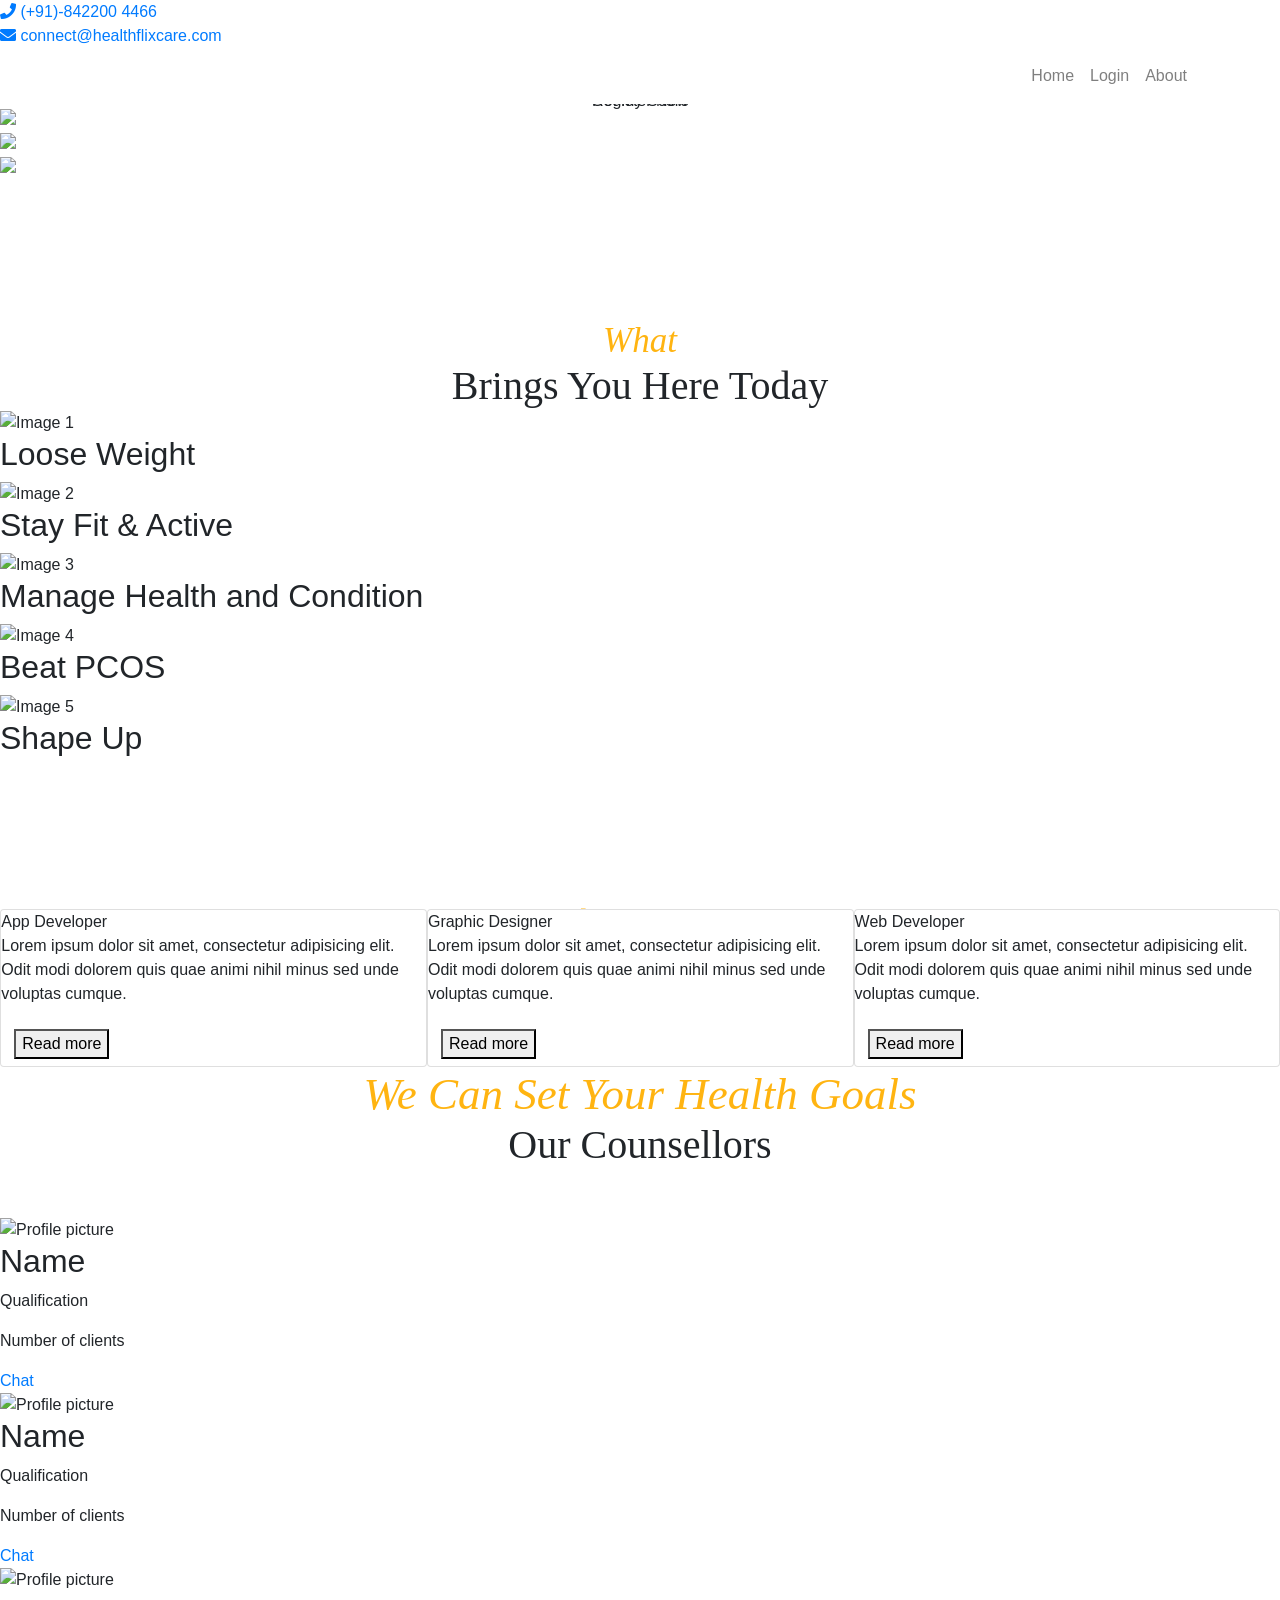
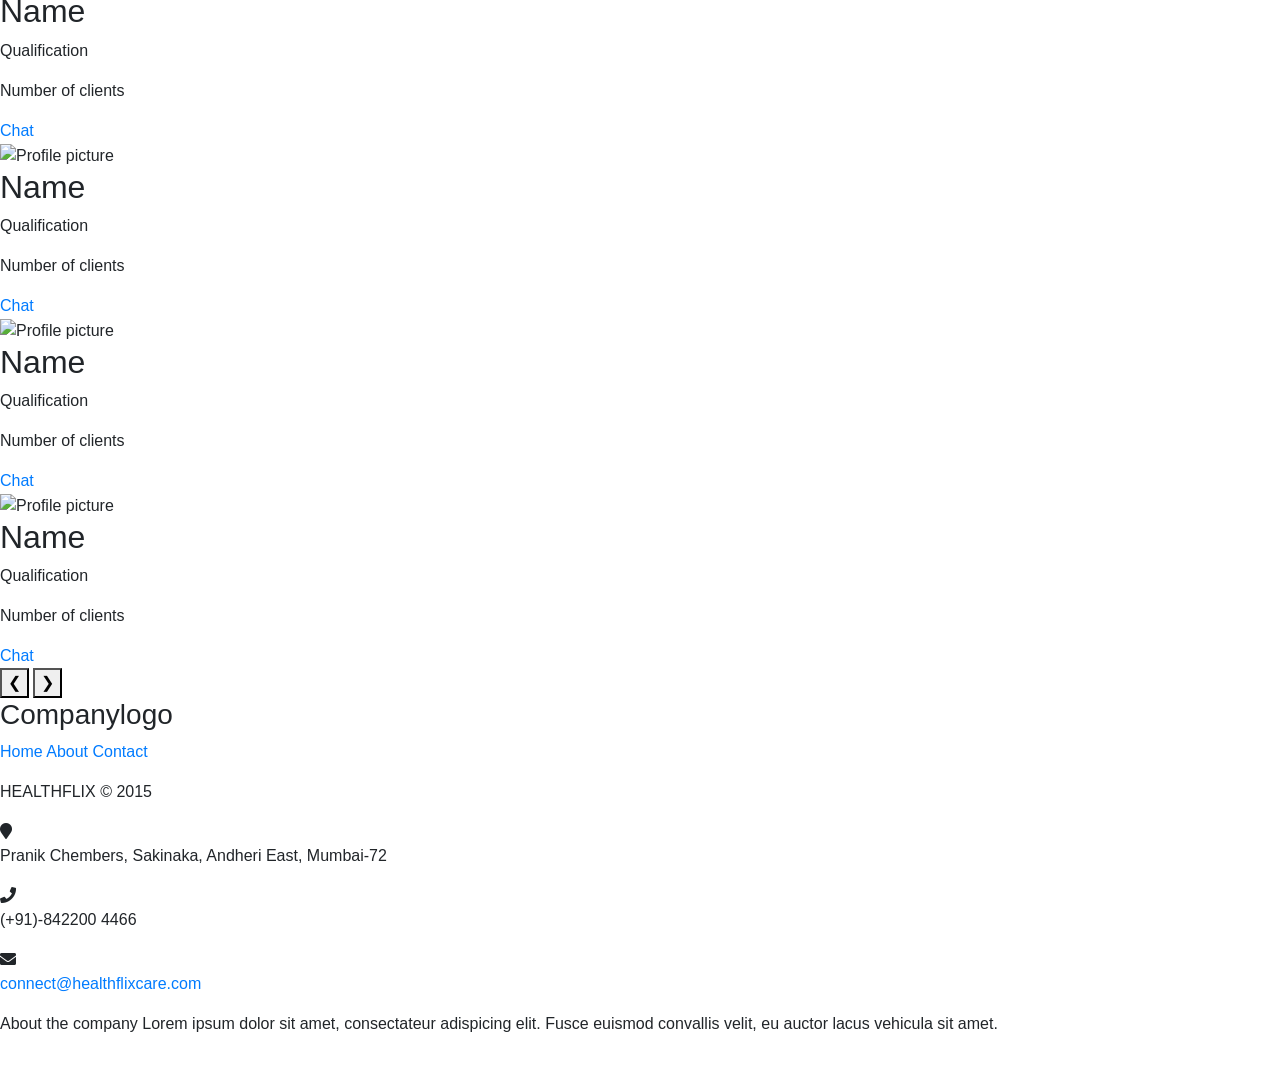
==== index.html @ 38e75eab "Add files via upload" ====
<!DOCTYPE html>
<html lang="en">

<head>
    <meta charset="UTF-8">
    <meta name="viewport" content="width=device-width, initial-scale=1.0">
    <title>My Page</title>
    <link rel="stylesheet" href="assets/styles.css">
    <script src="assets/script.js"></script>
    <link rel="stylesheet" href="assets/bootstrap.min.css">
    <!-- Latest compiled and minified CSS -->
    <script src="https://ajax.googleapis.com/ajax/libs/jquery/1.11.1/jquery.min.js"></script>
    <script src="https://maxcdn.bootstrapcdn.com/bootstrap/3.2.0/js/bootstrap.min.js"></script>
    <link rel="stylesheet" href="https://maxcdn.bootstrapcdn.com/bootstrap/4.5.2/css/bootstrap.min.css">
    <!-- jQuery library -->
    <script src="https://ajax.googleapis.com/ajax/libs/jquery/3.5.1/jquery.min.js"></script>
    <!-- Popper JS -->
    <script src="https://cdnjs.cloudflare.com/ajax/libs/popper.js/1.16.0/umd/popper.min.js"></script>
    <!-- Latest compiled JavaScript -->
    <script src="https://maxcdn.bootstrapcdn.com/bootstrap/4.5.2/js/bootstrap.min.js"></script>
    <script src="https://cdnjs.cloudflare.com/ajax/libs/OwlCarousel2/2.3.4/owl.carousel.min.js"></script>
    <link rel="stylesheet" href="https://cdnjs.cloudflare.com/ajax/libs/OwlCarousel2/2.3.4/assets/owl.carousel.min.css">
    <link rel="stylesheet" href="https://cdnjs.cloudflare.com/ajax/libs/font-awesome/5.15.3/css/all.min.css" />
    <link href="https://fonts.googleapis.com/css?family=Rajdhani&display=swap" rel="stylesheet">
</head>

<body>
    <div class='menu'>
        <span>
            <a href='tel:842200 4466'><i class='fa fa-phone'></i> (+91)-842200 4466</a><br>
            <a href='mailto:connect@healthflixcare.com'><i class='fa fa-envelope'></i> connect@healthflixcare.com</a>
        </span>
    </div>
    <nav class="navbar my-navbar navbar-expand-lg navbar-light bg-white">
        <div class="container">
            <a class="navbar-brand" href="#">
                <img src="assets/images/logo1.jpeg" alt="" />
            </a>
            <button class="navbar-toggler border-0 ml-auto" type="button" data-toggle="collapse"
                data-target="#navbarNav" aria-controls="navbarNav" aria-expanded="false" aria-label="Toggle navigation">
                <i class="fas fa-bars"></i>
            </button>
            <div class="collapse navbar-collapse" id="navbarNav">
                <ul class="navbar-nav ml-auto">
                    <li class="nav-item nav-active">
                        <a class="nav-link" href="index.html">Home <span class="sr-only">(current)</span></a>
                    </li>
                    <li class="nav-item">
                        <a class="nav-link" href="login.html">Login <span class="sr-only">(current)</span></a>
                    </li>
                    <li class="nav-item">
                        <a class="nav-link" href="about.html">About</a>
                    </li>
                </ul>
            </div>
        </div>
    </nav>
    <div id="myCarousel" class="carousel slide" data-interval="3000" data-ride="carousel">
        <!-- Indicators -->
        <ol class="carousel-indicators">
            <li data-target="#myCarousel" data-slide-to="0" class=""></li>
            <li data-target="#myCarousel" data-slide-to="1" class=""></li>
            <li data-target="#myCarousel" data-slide-to="2" class="active"></li>
        </ol>
        <div class="carousel-inner">
            <div class="item">
                <img src="assets/img/banner1c.png" width="100%">
                <div class="container">
                    <div class="carousel-caption">
                        <h1 style="margin-bottom: 12rem; font-weight: 600;">In 7 year's 25 Thousand
                            People Across 75 countries Have succesfully Loose Weight By balance Nutrition</h1>
                        <!--caption heading goes here-->
                    </div>
                </div>
            </div>
            <div class="item">
                <img src="assets/img/banner3c.png" width="100%">
                <div class="container">
                    <div class="carousel-caption">
                        <h1 style=" font-weight: 600;">Loose Upto 7 Kg In 30 Day's Of Ramdan </h1>
                        <p><a class="btn" href="#" role="button"> Register Now</a></p>
                    </div>
                </div>
            </div>
            <div class="item active">
                <img src="assets/img/banner2c.png" width="100%">
                <div class="container">
                    <div class="carousel-caption">
                        <h1 style=" font-weight: 600;">Get Your Ideal Weight, BMI, Obsesity Category & a
                            Unique Score Curated By Our Nutritionist</h1>
                        <p><a class="btn" href="#" role="button">Get My Score</a></p>
                    </div>
                </div>
            </div>
        </div>
    </div>
    <h2
        style="margin:auto; text-align: center; color: #FFB411; font-family: fangsong;font-size:35px; font-style: italic; margin-top: 9rem;">
        What</h2>
    <h2 style="margin: auto; text-align: center; font-family: math; font-size:40px; "> Brings You Here Today</h2>
    <div>
        <div>
            <section class="circle-section">
                <div class="circle"><img src="assets/img/circle1.png" alt="Image 1">
                    <h2>Loose Weight</h2>
                </div>
                <div class="circle"><img src="assets/img/circle2.png" alt="Image 2">
                    <h2>Stay Fit & Active</h2>
                </div>
                <div class="circle"><img src="assets/img/circle3.png" alt="Image 3">
                    <h2>Manage Health and Condition</h2>
                </div>
                <div class="circle"><img src="assets/img/circle4.png" alt="Image 4">
                    <h2>Beat PCOS</h2>
                </div>
                <div class="circle"><img src="assets/img/circle5.png" alt="Image 5">
                    <h2>Shape Up</h2>
                </div>
            </section>
        </div>
    </div>
    <div class="odp">
        <h2
            style="margin:auto; text-align: center; color: #FFB411; font-family: fangsong; font-size:33px; font-style: italic; margin-top: 9rem;">
            Choose Your</h2>
        <h2 style="margin: auto; text-align: center; font-family: math; font-size:40px; margin-bottom: -5rem;"> Online
            Diet
            Plan</h2>
        <div class="sliders owl-carousel">
            <div class="card">
                <div class="img">
                    <img src="assets/img/card1.png" alt="">
                </div>
                <div class="content">
                    <div class="sub-title"> Graphic Designer</div>
                    <p>
                        Lorem ipsum dolor sit amet, consectetur adipisicing elit. Odit modi dolorem quis quae animi
                        nihil
                        minus sed unde voluptas cumque.</p>
                    <div class="btn">
                        <button>Read more</button>
                    </div>
                </div>
            </div>
            <div class="card">
                <div class="img">
                    <img src="assets/img/card2.png" alt="">
                </div>
                <div class="content">
                    <div class="sub-title"> Web Developer</div>
                    <p>
                        Lorem ipsum dolor sit amet, consectetur adipisicing elit. Odit modi dolorem quis quae animi
                        nihil
                        minus sed unde voluptas cumque.</p>
                    <div class="btn">
                        <button>Read more</button>
                    </div>
                </div>
            </div>
            <div class="card">
                <div class="img">
                    <img src="assets/img/card3.png" alt="">
                </div>
                <div class="content">
                    <div class="sub-title">App Developer</div>
                    <p>
                        Lorem ipsum dolor sit amet, consectetur adipisicing elit. Odit modi dolorem quis quae animi
                        nihil
                        minus sed unde voluptas cumque.</p>
                    <div class="btn">
                        <button>Read more</button>
                    </div>
                </div>
            </div>
        </div>
        <script>
            $(".sliders").owlCarousel({
                loop: true,
                autoplay: true,
                autoplayTimeout: 1000, //2000ms = 2s;
                autoplayHoverPause: true,
            });
        </script>
    </div>
    <h2
        style="margin:auto; text-align: center; color: #FFB411; font-family: fangsong;font-size:45px; font-style: italic;">
        We Can Set Your Health Goals</h2>
    <h2 style="margin: auto; text-align: center; font-family: math; font-size:40px; margin-bottom: 3rem; "> Our
        Counsellors</h2>
    <div class="card-carousel">
        <div class="carousel-container">
            <div class="carousel-track">
                <div class="cardss">
                    <div class="card__left">
                        <img src="profile1.jpg" alt="Profile picture">
                    </div>
                    <div class="card__right">
                        <h2>Name</h2>
                        <p>Qualification</p>
                        <p>Number of clients</p>
                    </div>
                    <div class="profile-action">
                        <a href="chat.html" class="chat-btn">Chat</a>
                    </div>
                </div>
                <div class="cardss">
                    <div class="card__left">
                        <img src="profile2.jpg" alt="Profile picture">
                    </div>
                    <div class="card__right">
                        <h2>Name</h2>
                        <p>Qualification</p>
                        <p>Number of clients</p>
                    </div>
                    <div class="profile-action">
                        <a href="chat.html" class="chat-btn">Chat</a>
                    </div>
                </div>
                <div class="cardss">
                    <div class="card__left">
                        <img src="profile3.jpg" alt="Profile picture">
                    </div>
                    <div class="card__right">
                        <h2>Name</h2>
                        <p>Qualification</p>
                        <p>Number of clients</p>
                    </div>
                    <div class="profile-action">
                        <a href="chat.html" class="chat-btn">Chat</a>
                    </div>
                </div>
                <div class="cardss">
                    <div class="card__left">
                        <img src="profile1.jpg" alt="Profile picture">
                    </div>
                    <div class="card__right">
                        <h2>Name</h2>
                        <p>Qualification</p>
                        <p>Number of clients</p>
                    </div>
                    <div class="profile-action">
                        <a href="chat.html" class="chat-btn">Chat</a>
                    </div>
                </div>
                <div class="cardss">
                    <div class="card__left">
                        <img src="profile2.jpg" alt="Profile picture">
                    </div>
                    <div class="card__right">
                        <h2>Name</h2>
                        <p>Qualification</p>
                        <p>Number of clients</p>
                    </div>
                    <div class="profile-action">
                        <a href="chat.html" class="chat-btn">Chat</a>
                    </div>
                </div>
                <div class="cardss">
                    <div class="card__left">
                        <img src="profile3.jpg" alt="Profile picture">
                    </div>
                    <div class="card__right">
                        <h2>Name</h2>
                        <p>Qualification</p>
                        <p>Number of clients</p>
                    </div>
                    <div class="profile-action">
                        <a href="chat.html" class="chat-btn">Chat</a>
                    </div>
                </div>
            </div>
        </div>
        <button class="carousel-prev">&#10094;</button>
        <button class="carousel-next">&#10095;</button>
    </div>
    <!-- Site footer -->
    <footer class="footer-distributed">
        <div class="footer-left">
            <h3>Company<span>logo</span></h3>
            <p class="footer-links">
                <a href="#" class="link-1">Home</a>
                <a href="#">About</a>
                <a href="#">Contact</a>
            </p>
            <p class="footer-company-name">HEALTHFLIX © 2015</p>
        </div>
        <div class="footer-center">
            <div>
                <i class="fa fa-map-marker"></i>
                <p><span>Pranik Chembers, Sakinaka, Andheri</span> East, Mumbai-72</p>
            </div>
            <div>
                <i class="fa fa-phone"></i>
                <p>(+91)-842200 4466</p>
            </div>
            <div>
                <i class="fa fa-envelope"></i>
                <p><a href="mailto:connect@healthflixcare.com">connect@healthflixcare.com</a></p>
            </div>
        </div>
        <div class="footer-right">
            <p class="footer-company-about">
                <span>About the company</span>
                Lorem ipsum dolor sit amet, consectateur adispicing elit. Fusce euismod convallis velit, eu auctor lacus
                vehicula sit amet.
            </p>
            <div class="footer-icons">
                <a href="#"><i class="fa fa-facebook"></i></a>
                <a href="#"><i class="fa fa-twitter"></i></a>
                <a href="#"><i class="fa fa-linkedin"></i></a>
                <a href="#"><i class="fa fa-github"></i></a>
            </div>
        </div>
    </footer>
</body>

</html>
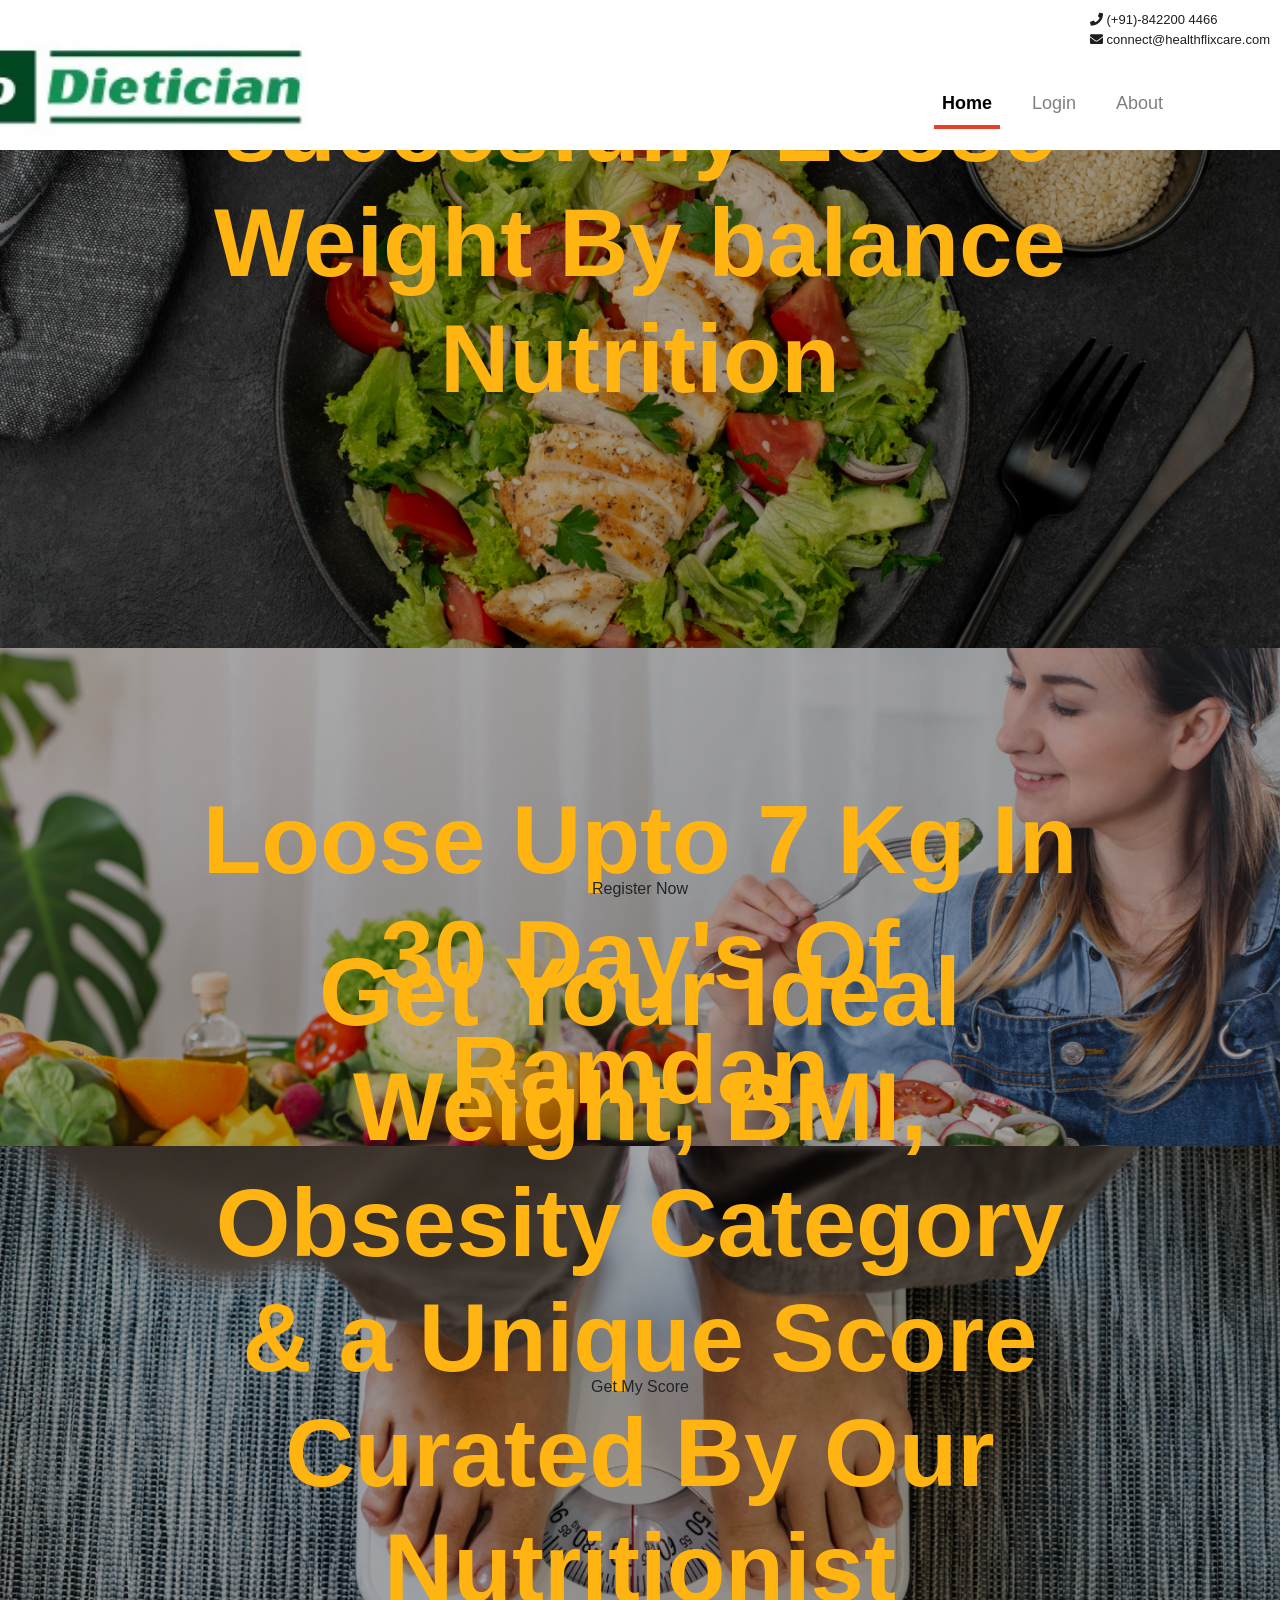
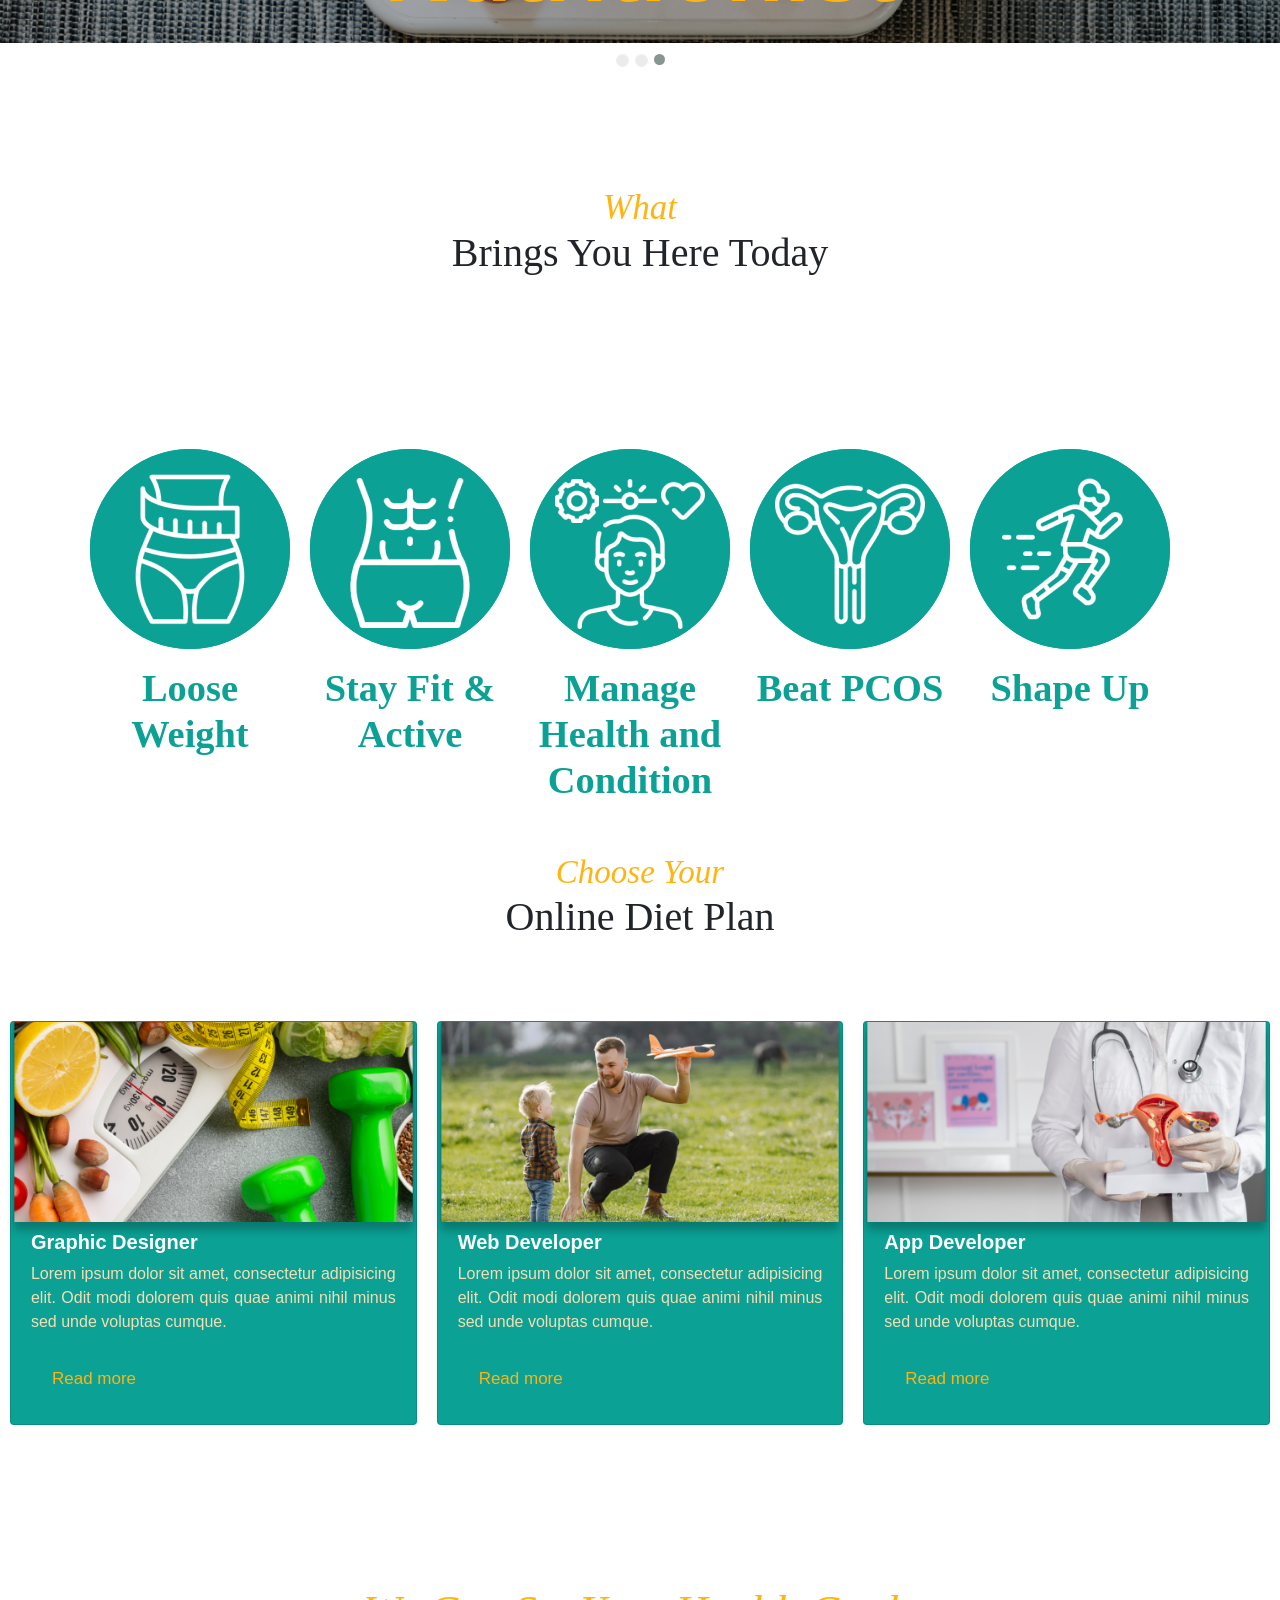
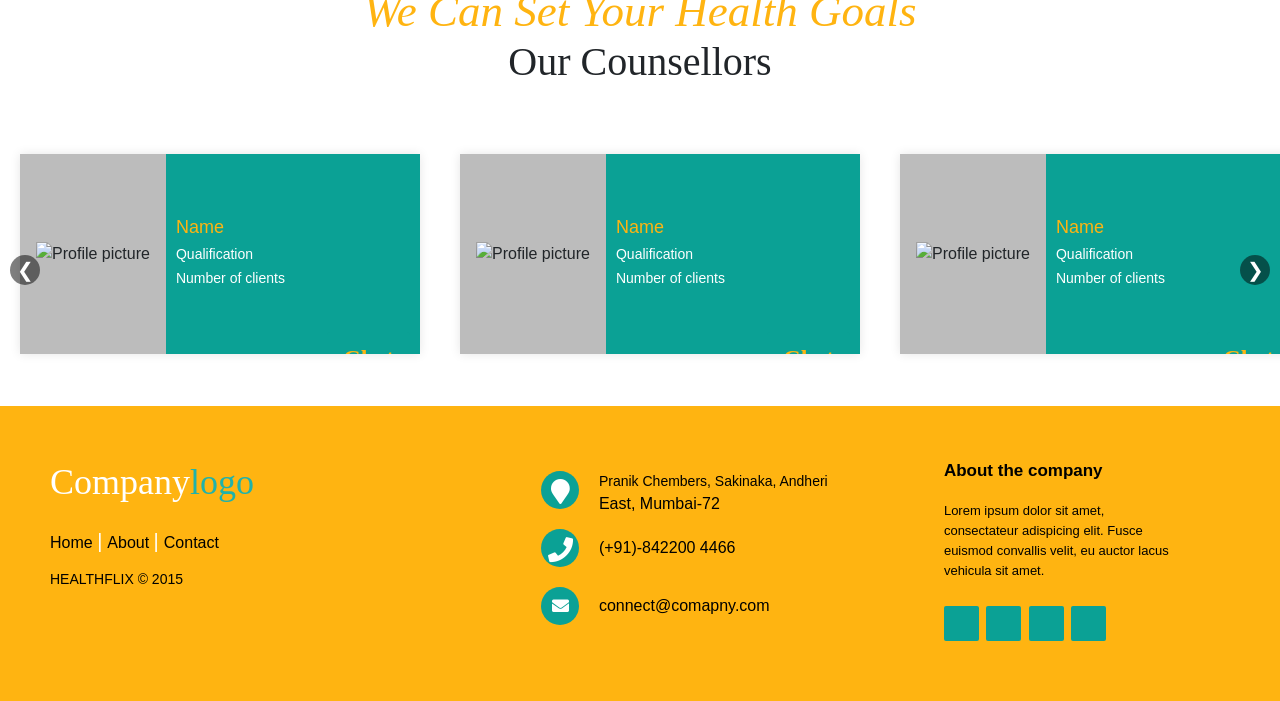
==== commit c88bd9c7: "Update index.html" ====
--- a/index.html
+++ b/index.html
@@ -295,7 +295,7 @@
             </div>
             <div>
                 <i class="fa fa-envelope"></i>
-                <p><a href="mailto:connect@healthflixcare.com">connect@healthflixcare.com</a></p>
+                <p><a href="mailto:connect@healthflixcare.com">connect@comapny.com</a></p>
             </div>
         </div>
         <div class="footer-right">
@@ -314,4 +314,4 @@
     </footer>
 </body>
 
-</html>+</html>
--- a/assets/styles.css
+++ b/assets/styles.css
@@ -0,0 +1,1291 @@
+@import url("https://fonts.googleapis.com/css?family=Source+Sans+Pro:300,400,700&display=swap");
+@import url('https://fonts.googleapis.com/css2?family=Montserrat&family=Poppins:wght@500&display=swap');
+
+* {
+  margin: 0;
+  padding: 0;
+}
+
+body {
+  background: gray;
+}
+
+h3 {
+  font-family: lato;
+  font-weight: 600;
+  margin: 20px auto 10px auto;
+  color: white;
+}
+
+/* Centered text */
+.centered {
+  position: absolute;
+  top: 50%;
+  left: 50%;
+  transform: translate(-50%, -50%);
+}
+
+
+/* Navbar Section */
+.my-navbar {
+  box-shadow: white;
+  position: fixed;
+  width: 100%;
+  background-color: yellow !important;
+}
+
+.navbar-brand {
+  size: 4rem;
+}
+
+.navbar-brand img {
+  width: 30rem;
+  margin-left: -16rem;
+  margin-top:-2rem;
+}
+
+.navbar-toggler {
+  color: #000 !important;
+  size: 20px !important;
+  font-size: 2.15rem !important;
+}
+
+.nav-link {
+  border-bottom: 4px solid white;
+  margin-right: 24px;
+  transition: 0.3s ease;
+  padding: 5px;
+  font-size: 18px;
+}
+
+.nav-link:hover {
+  color: black;
+  border-bottom: 4px solid #eb4027;
+}
+
+.nav-active a {
+  color: black !important;
+  font-weight: 600;
+  border-bottom: 4px solid #eb4027;
+}
+
+.menu {
+  width: 100%;
+  padding-top: 10px;
+  padding-bottom: 10px;
+  height: 60px;
+  background: transparent;
+}
+
+.menu span {
+  float: right;
+  padding-right: 10px;
+  font-size: 13px;
+}
+
+.menu span a {
+  text-decoration: none;
+  color: #1e1e1e;
+  transition: 0.5s;
+}
+
+.menu span a:hover {
+  color: #EB5757;
+}
+
+.menu span a {
+  cursor: pointer;
+}
+
+.carousel-control {
+  text-shadow: 0;
+}
+
+.carousel-control .glyphicon-chevron-left {
+  top: 45%;
+  font-size: 20px;
+}
+
+.carousel-control .glyphicon-chevron-right {
+  top: 45%;
+  font-size: 20px;
+}
+
+.carousel-control.left {
+  background-image: -webkit-linear-gradient(left,
+      rgba(0, 0, 0, 0) 0,
+      rgba(0, 0, 0, 0.0001) 100%);
+  background-image: -o-linear-gradient(left,
+      rgba(0, 0, 0, 0) 0,
+      rgba(0, 0, 0, 0) 100%);
+  background-image: -webkit-gradient(linear,
+      left top,
+      right top,
+      from(rgba(0, 0, 0, 0)),
+      to(rgba(0, 0, 0, 00001)));
+  background-image: linear-gradient(to right,
+      rgba(0, 0, 0, 0) 0,
+      rgba(0, 0, 0, 0) 100%) !important;
+}
+
+.carousel-control.right {
+  background-image: -webkit-linear-gradient(left,
+      rgba(0, 0, 0, 0) 0,
+      rgba(0, 0, 0, 0.0001) 100%);
+  background-image: -o-linear-gradient(left,
+      rgba(0, 0, 0, 0) 0,
+      rgba(0, 0, 0, 0) 100%);
+  background-image: -webkit-gradient(linear,
+      left top,
+      right top,
+      from(rgba(0, 0, 0, 0)),
+      to(rgba(0, 0, 0, 00001)));
+  background-image: linear-gradient(to right,
+      rgba(0, 0, 0, 0) 0,
+      rgba(0, 0, 0, 0) 100%) !important;
+}
+
+.carousel-indicators {
+  bottom: -40px !important;
+}
+
+.carousel-indicators li {
+  border: 1px solid #d9d9d9 !important;
+  border-radius: 10px !important;
+  background-color: #d9d9d9 !important;
+  width: 11px !important;
+  height: 11px !important;
+  margin-left: 3px !important;
+  margin-right: 3px !important;
+}
+
+.carousel-indicators .active {
+  border: 0px solid #869791 !important;
+  border-radius: 10px !important;
+  background-color: #869791 !important;
+  width: 11px !important;
+  height: 11px !important;
+  margin-bottom: 1px !important;
+}
+
+.carousel-inner .item {
+  position: relative;
+}
+
+.carousel-inner .item .image-container {
+  position: relative;
+}
+
+.carousel-caption {
+  font-size: 300px;
+  font-weight: bold;
+  position: absolute;
+  right: 15%;
+  bottom: -44px;
+  left: 15%;
+  z-index: 10;
+  padding-top: -14px;
+  padding-bottom: -44px;
+  text-align: center;
+  font-family: 'Franklin Gothic Medium', 'Arial Narrow', Arial, sans-serif;
+  /* display: none; */
+  /*comment out to display captions*/
+}
+
+/* .carousel-caption {
+  position: absolute;
+  top: 0%;
+  left: 50%;
+  transform: translateY(-50%, -50%);
+  color: #fff;
+  text-align: center;
+  z-index: 300;
+} */
+
+.carousel-caption h1 {
+  color: #FFB411;
+  padding-bottom: -15rem;
+  align-items: center;
+  font-size: 6rem;
+}
+
+.carousel-caption p {
+  margin-top: -31rem;
+  justify-content: center;
+}
+
+
+/* Banner */
+.banner {
+  position: relative;
+  height: 300px;
+}
+
+.banner img {
+  width: 100%;
+  height: 100%;
+  object-fit: cover;
+}
+
+.banner-text {
+  position: absolute;
+  top: 50%;
+  left: 50%;
+  transform: translate(-50%, -50%);
+  text-align: center;
+  color: #fff;
+}
+
+/* Circle section */
+.circle-section {
+  display: flex;
+  justify-content: center;
+  align-items: center;
+  height: 20rem;
+  margin-top: 7rem;
+}
+
+.circle-section .circle {
+  width: 200px;
+  height: 200px;
+  left: 81px;
+  background-color: #0BA195;
+  border-radius: 50%;
+  margin-right: 20px;
+}
+
+.circle h2 {
+  text-align: center;
+  justify-content: center;
+  padding-top: 1rem;
+  font-size: 2.4rem;
+  font-weight: bold;
+  color: #0BA195;
+  font-family: Times;
+}
+
+/* Card section */
+/* .sliders {
+  max-width: 131rem;
+  display: flex;
+  padding-left: 25rem;
+} */
+
+.card p {
+  color: wheat;
+}
+
+.sliders .card {
+  flex: 1;
+  margin: 10rem 10px;
+  background: #0BA195;
+}
+
+.sliders .card .img {
+  height: 200px;
+  width: 100%;
+  filter: drop-shadow(0px 8px 4px rgba(0, 0, 0, 0.25));
+  border-radius: 12px;
+}
+
+.sliders .card .img img {
+  height: 100%;
+  width: 100%;
+  object-fit: cover;
+}
+
+.sliders .card .content {
+  padding: 10px 20px;
+}
+
+.card .content .title {
+  font-size: 25px;
+  font-weight: 600;
+}
+
+.card .content .sub-title {
+  font-size: 20px;
+  font-weight: 600;
+  color: white;
+  line-height: 20px;
+}
+
+.card .content p {
+  text-align: justify;
+  margin: 10px 0;
+}
+
+.card .content .btn {
+  /* display: block; */
+  text-align: left;
+  margin: 10px 0;
+  background: #0BA195;
+}
+
+.card .content .btn button {
+  background: #0BA195;
+  color: #FFB411;
+  border: none;
+  outline: none;
+  font-size: 17px;
+  padding: 5px 8px;
+  border-radius: 5px;
+  cursor: pointer;
+  transition: 0.2s;
+}
+
+.card .content .btn button:hover {
+  transform: scale(0.9);
+}
+
+
+
+/* Oval rectangle section */
+.oval-rectangle-section {
+  background-color: #f2f2f2;
+  padding: 20px;
+  display: flex;
+  justify-content: center;
+  align-items: center;
+  height: 200px;
+}
+
+.oval-rectangle {
+  display: flex;
+  justify-content: space-between;
+  align-items: center;
+  background-color: #fff;
+  padding: 10px;
+  border-radius: 20px;
+  box-shadow: 0px 0px 5px rgba(0, 0, 0, 0.2);
+  width: 80%;
+  height: 80%;
+}
+
+.oval-rectangle img {
+  width: 50%;
+  height: 100%;
+  object-fit: cover;
+  border-radius: 20px;
+}
+
+.oval-rectangle p {
+  margin-left: 20px;
+  width: 50%;
+}
+
+/* .cards {
+  display: flex;
+  flex-wrap: wrap;
+  justify-content: center;
+} */
+
+.cardss h2 {
+  color: #FFB411;
+}
+
+.cardss p {
+  color: white;
+}
+
+.cardss {
+  display: flex;
+  flex-direction: row;
+  align-items: center;
+  margin: 10px;
+  width: 400px;
+  height: 200px;
+  background-color: #0BA195;
+  box-shadow: 0 0 10px rgba(0, 0, 0, 0.1);
+  overflow: hidden;
+  transition: transform 0.3s ease-in-out;
+}
+
+.cardss:hover {
+  transform: translateY(-10px);
+}
+
+.card__left {
+  width: 50%;
+  height: 100%;
+  display: flex;
+  align-items: center;
+  justify-content: center;
+  background-color: #bcbcbc;
+}
+
+.card__left img {
+  max-width: 100%;
+  max-height: 100%;
+}
+
+.card__right {
+  width: 50%;
+  height: 100%;
+  display: flex;
+  flex-direction: column;
+  align-items: flex-start;
+  justify-content: center;
+  padding: 10px;
+}
+
+.card__right h2 {
+  font-size: 18px;
+  margin: 0 0 5px;
+}
+
+.card__right p {
+  font-size: 14px;
+  margin: 0 0 3px;
+}
+
+.chat-btn {
+  display: block;
+  margin-top: 13rem;
+  padding: 10px;
+  border: none;
+  border-radius: 3px;
+  background-color: #0BA195;
+  color: #FFB411;
+  text-align: end;
+  text-decoration: none;
+}
+
+.profile-action {
+  bottom: 0;
+  right: 0;
+  margin: 10px;
+}
+
+.profile-action a {
+  display: block;
+  padding: 8px 16px;
+  font-weight: bold;
+  color: #FFB411;
+  text-decoration: none;
+  font-size: 1.5rem;
+  font-family: Times, serif;
+}
+
+.profile-action a:hover {
+  background-color: #FFB411;
+  color: white;
+}
+
+.profile-action a:active {
+  color: #FFB411;
+}
+
+.card-carousel {
+  position: relative;
+  width: 100%;
+  margin: 0 auto;
+  overflow: hidden;
+  padding-bottom: 2rem;
+}
+
+.carousel-container {
+  display: flex;
+  overflow-x: scroll;
+  scroll-behavior: smooth;
+}
+
+.carousel-track {
+  display: flex;
+  flex-wrap: nowrap;
+  gap: 20px;
+  padding: 10px;
+  width: fit-content;
+  transition: transform 0.3s ease-in-out;
+}
+
+.carousel-prev,
+.carousel-next {
+  position: absolute;
+  top: 50%;
+  transform: translateY(-50%);
+  width: 30px;
+  height: 30px;
+  border: none;
+  border-radius: 50%;
+  background-color: rgba(0, 0, 0, 0.5);
+  color: #fff;
+  font-size: 20px;
+  cursor: pointer;
+}
+
+.carousel-prev {
+  left: 10px;
+}
+
+.carousel-next {
+  right: 10px;
+}
+
+/* footer */
+.footer-distributed {
+  background: #FFB411;
+  ;
+  box-shadow: 0 1px 1px 0 rgba(0, 0, 0, 0.12);
+  box-sizing: border-box;
+  width: 100%;
+  text-align: left;
+  font: bold 16px sans-serif;
+  padding: 55px 50px;
+}
+
+.footer-distributed .footer-left,
+.footer-distributed .footer-center,
+.footer-distributed .footer-right {
+  display: inline-block;
+  vertical-align: top;
+}
+
+/* Footer left */
+
+.footer-distributed .footer-left {
+  width: 40%;
+}
+
+/* The company logo */
+
+.footer-distributed h3 {
+  color: #ffffff;
+  font: normal 36px 'Open Sans', cursive;
+  margin: 0;
+}
+
+.footer-distributed h3 span {
+  color: lightseagreen;
+}
+
+/* Footer links */
+
+.footer-distributed .footer-links {
+  color: black;
+  margin: 20px 0 12px;
+  padding: 0;
+}
+
+.footer-distributed .footer-links a {
+  display: inline-block;
+  line-height: 1.8;
+  font-weight: 400;
+  text-decoration: none;
+  color: inherit;
+}
+
+.footer-distributed .footer-company-name {
+  color: black;
+  font-size: 14px;
+  font-weight: normal;
+  margin: 0;
+}
+
+/* Footer Center */
+
+.footer-distributed .footer-center {
+  width: 35%;
+}
+
+.footer-distributed .footer-center i {
+  background-color: #0BA195;
+  color: #ffffff;
+  font-size: 25px;
+  width: 38px;
+  height: 38px;
+  border-radius: 50%;
+  text-align: center;
+  line-height: 42px;
+  margin: 10px 15px;
+  vertical-align: middle;
+}
+
+.footer-distributed .footer-center i.fa-envelope {
+  font-size: 17px;
+  line-height: 38px;
+}
+
+.footer-distributed .footer-center p {
+  display: inline-block;
+  color: black;
+  font-weight: 400;
+  vertical-align: middle;
+  margin: 0;
+}
+
+.footer-distributed .footer-center p span {
+  display: block;
+  font-weight: normal;
+  font-size: 14px;
+  line-height: 2;
+}
+
+.footer-distributed .footer-center p a {
+  color: black;
+  text-decoration: none;
+  ;
+}
+
+.footer-distributed .footer-links a:before {
+  content: "|";
+  font-weight: 300;
+  font-size: 20px;
+  left: 0;
+  color: #fff;
+  display: inline-block;
+  padding-right: 5px;
+}
+
+.footer-distributed .footer-links .link-1:before {
+  content: none;
+}
+
+/* Footer Right */
+
+.footer-distributed .footer-right {
+  width: 20%;
+}
+
+.footer-distributed .footer-company-about {
+  line-height: 20px;
+  color: black;
+  font-size: 13px;
+  font-weight: normal;
+  margin: 0;
+}
+
+.footer-distributed .footer-company-about span {
+  display: block;
+  color: black;
+  font-size: 17px;
+  font-weight: bold;
+  margin-bottom: 20px;
+}
+
+.footer-distributed .footer-icons {
+  margin-top: 25px;
+}
+
+.footer-distributed .footer-icons a {
+  display: inline-block;
+  width: 35px;
+  height: 35px;
+  cursor: pointer;
+  background-color: #0BA195;
+  border-radius: 2px;
+
+  font-size: 20px;
+  color: #ffffff;
+  text-align: center;
+  line-height: 35px;
+
+  margin-right: 3px;
+  margin-bottom: 5px;
+}
+
+
+/* Login CSS */
+
+
+.loginclass {
+  margin: 0;
+  padding: 0;
+  font-family: montserrat;
+  background: linear-gradient(120deg, #0BA195, #FFB411);
+  height: 100vh;
+  overflow: hidden;
+}
+
+.conter {
+  position: absolute;
+  top: 50%;
+  left: 50%;
+  transform: translate(-50%, -50%);
+  width: 400px;
+  background: white;
+  border-radius: 10px;
+}
+
+.conter h1 {
+  text-align: center;
+  padding: 15px 10px 20px 0;
+  border-bottom: 1px solid silver;
+  color: black;
+  font-size: 2.5rem;
+  font-family: Times New Roman;
+}
+
+.conter form {
+  padding: 0 40px;
+  box-sizing: border-box;
+}
+
+form .txt_field {
+  position: relative;
+  border-bottom: 2px solid #adadad;
+  margin: 30px 0;
+  position: relative;
+  margin-bottom: 20px;
+  -webkit-animation: bounce 0.6s ease-out;
+  animation: bounce 0.6s ease-out;
+}
+
+.txt_field input {
+  width: 100%;
+  padding: 0 5px;
+  height: 40px;
+  font-size: 16px;
+  border: none;
+  background: none;
+  outline: none;
+}
+
+.txt_field label {
+  position: absolute;
+  top: 50%;
+  left: 5px;
+  color: black;
+  transform: translateY(-50%);
+  font-size: 16px;
+  pointer-events: none;
+  transition: .5s;
+}
+
+.txt_field span::before {
+  content: '';
+  position: absolute;
+  top: 40px;
+  left: 0;
+  width: 0%;
+  height: 2px;
+  background: #2691d9;
+  transition: .5s;
+
+}
+
+.txt_field input:focus~label,
+.txt_field input:valid~label {
+  top: -5px;
+  color: #2691d9;
+}
+
+.txt_field input:focus~span::before,
+.txt_field input:valid~span::before {
+
+  width: 100%;
+}
+
+.pass {
+  margin: -5px 0 20px 5px;
+  color: #a6a6a6;
+  cursor: pointer;
+}
+
+.pass:hover {
+  text-decoration: underline;
+}
+
+input[type="submit"] {
+  width: 100%;
+  height: 50px;
+  border: 1px solid;
+  background: #2691d9;
+  border-radius: 25px;
+  font-size: 18px;
+  color: #e9f4fb;
+  font-weight: 700;
+  cursor: pointer;
+  outline: none;
+}
+
+input[type="submit"]:hover {
+  border-color: #2691d9 transparent 0.5s;
+}
+
+.signup_link {
+  margin: 30px;
+  text-align: center;
+  font-size: 16px;
+  color: #666666;
+}
+
+.signup_link a {
+  color: #2691d9;
+  text-decoration: none;
+}
+
+.signup_link a:hover {
+  text-decoration: underline;
+}
+
+.pass {
+  color: black;
+}
+
+
+/* Register CSS */
+.registerclass {
+  font-family: Verdana, Geneva, sans-serif;
+  font-size: 14px;
+  background: linear-gradient(120deg, #0BA195, #FFB411);
+  ;
+}
+
+
+.clearfix:after {
+  content: "";
+  display: block;
+  clear: both;
+  visibility: hidden;
+  height: 0;
+}
+
+.title_container h1 {
+  text-align: center;
+  padding: 15px 10px 10px 0;
+  border-bottom: 1px solid silver;
+  color: black;
+  font-size: 2.5rem;
+  font-family: Times New Roman;
+}
+
+.form_wrapper {
+  background: #fff;
+  width: 400px;
+  max-width: 100%;
+  box-sizing: border-box;
+  padding: 25px;
+  margin: 4% auto 0;
+  position: relative;
+  z-index: 1;
+  border-top: 5px solid #0BA195;
+  -webkit-box-shadow: 0 0 3px rgba(0, 0, 0, 0.1);
+  -moz-box-shadow: 0 0 3px rgba(0, 0, 0, 0.1);
+  box-shadow: 0 0 3px rgba(0, 0, 0, 0.1);
+  -webkit-transform-origin: 50% 0%;
+  transform-origin: 50% 0%;
+  -webkit-transform: scale3d(1, 1, 1);
+  transform: scale3d(1, 1, 1);
+  -webkit-transition: none;
+  transition: none;
+  -webkit-animation: expand 0.8s 0.6s ease-out forwards;
+  animation: expand 0.8s 0.6s ease-out forwards;
+  opacity: 0;
+  margin-bottom: 4rem;
+}
+
+.form_wrapper h2 {
+  font-size: 1.5em;
+  line-height: 1.5em;
+  margin: 0;
+}
+
+.form_wrapper .title_container {
+  text-align: center;
+  padding-bottom: 15px;
+}
+
+.form_wrapper h3 {
+  font-size: 1.1em;
+  font-weight: normal;
+  line-height: 1.5em;
+  margin: 0;
+}
+
+.form_wrapper label {
+  font-size: 12px;
+}
+
+.form_wrapper .row {
+  margin: 10px -15px;
+}
+
+.form_wrapper .row>div {
+  padding: 0 15px;
+  box-sizing: border-box;
+}
+
+.form_wrapper .col_half {
+  width: 50%;
+  float: left;
+}
+
+.form_wrapper .input_field {
+  position: relative;
+  margin-bottom: 20px;
+  -webkit-animation: bounce 0.6s ease-out;
+  animation: bounce 0.6s ease-out;
+}
+
+.form_wrapper .input_field>span {
+  position: absolute;
+  left: 0;
+  top: 0;
+  color: #333;
+  height: 100%;
+  border-right: 1px solid #ccc;
+  text-align: center;
+  width: 30px;
+}
+
+.form_wrapper .input_field>span>i {
+  padding-top: 10px;
+}
+
+.form_wrapper .textarea_field>span>i {
+  padding-top: 10px;
+}
+
+.form_wrapper input[type="text"],
+.form_wrapper input[type="email"],
+.form_wrapper input[type="password"] {
+  width: 100%;
+  padding: 8px 10px 9px 35px;
+  height: 35px;
+  border: 1px solid #ccc;
+  box-sizing: border-box;
+  outline: none;
+  -webkit-transition: all 0.3s ease-in-out;
+  -moz-transition: all 0.3s ease-in-out;
+  -ms-transition: all 0.3s ease-in-out;
+  transition: all 0.3s ease-in-out;
+}
+
+.form_wrapper input[type="text"]:hover,
+.form_wrapper input[type="email"]:hover,
+.form_wrapper input[type="password"]:hover {
+  background: #fafafa;
+}
+
+.form_wrapper input[type="text"]:focus,
+.form_wrapper input[type="email"]:focus,
+.form_wrapper input[type="password"]:focus {
+  -webkit-box-shadow: 0 0 2px 1px rgba(255, 169, 0, 0.5);
+  -moz-box-shadow: 0 0 2px 1px rgba(255, 169, 0, 0.5);
+  box-shadow: 0 0 2px 1px rgba(255, 169, 0, 0.5);
+  border: 1px solid #f5ba1a;
+  background: #fafafa;
+}
+
+.form_wrapper input[type="submit"] {
+  background: #0BA195;
+  height: 35px;
+  line-height: 35px;
+  width: 100%;
+  border: none;
+  outline: none;
+  cursor: pointer;
+  color: #fff;
+  font-size: 1.1em;
+  margin-bottom: 10px;
+  -webkit-transition: all 0.3s ease-in-out;
+  -moz-transition: all 0.3s ease-in-out;
+  -ms-transition: all 0.3s ease-in-out;
+  transition: all 0.3s ease-in-out;
+}
+
+.form_wrapper input[type="submit"]:hover {
+  background: #e1a70a;
+}
+
+.form_wrapper input[type="submit"]:focus {
+  background: #e1a70a;
+}
+
+.form_wrapper input[type="checkbox"],
+.form_wrapper input[type="radio"] {
+  border: 0;
+  clip: rect(0 0 0 0);
+  height: 1px;
+  margin: -1px;
+  overflow: hidden;
+  padding: 0;
+  position: absolute;
+  width: 1px;
+}
+
+.form_container .row .col_half.last {
+  border-left: 1px solid #ccc;
+}
+
+.checkbox_option label {
+  margin-right: 1em;
+  position: relative;
+}
+
+.checkbox_option label:before {
+  content: "";
+  display: inline-block;
+  width: 0.5em;
+  height: 0.5em;
+  margin-right: 0.5em;
+  vertical-align: -2px;
+  border: 2px solid #ccc;
+  padding: 0.12em;
+  background-color: transparent;
+  background-clip: content-box;
+  transition: all 0.2s ease;
+}
+
+.checkbox_option label:after {
+  border-right: 2px solid #000;
+  border-top: 2px solid #000;
+  content: "";
+  height: 20px;
+  left: 2px;
+  position: absolute;
+  top: 7px;
+  transform: scaleX(-1) rotate(135deg);
+  transform-origin: left top;
+  width: 7px;
+  display: none;
+}
+
+.checkbox_option input:hover+label:before {
+  border-color: #000;
+}
+
+.checkbox_option input:checked+label:before {
+  border-color: #000;
+}
+
+.checkbox_option input:checked+label:after {
+  -moz-animation: check 0.8s ease 0s running;
+  -webkit-animation: check 0.8s ease 0s running;
+  animation: check 0.8s ease 0s running;
+  display: block;
+  width: 7px;
+  height: 20px;
+  border-color: #000;
+}
+
+.radio_option label {
+  margin-right: 1em;
+}
+
+.radio_option label:before {
+  content: "";
+  display: inline-block;
+  width: 0.5em;
+  height: 0.5em;
+  margin-right: 0.5em;
+  border-radius: 100%;
+  vertical-align: -3px;
+  border: 2px solid #ccc;
+  padding: 0.15em;
+  background-color: transparent;
+  background-clip: content-box;
+  transition: all 0.2s ease;
+}
+
+.radio_option input:hover+label:before {
+  border-color: #000;
+}
+
+.radio_option input:checked+label:before {
+  background-color: #000;
+  border-color: #000;
+}
+
+.select_option {
+  position: relative;
+  width: 100%;
+}
+
+.select_option select {
+  display: inline-block;
+  width: 100%;
+  height: 35px;
+  padding: 0px 15px;
+  cursor: pointer;
+  color: #7b7b7b;
+  border: 1px solid #ccc;
+  border-radius: 0;
+  background: #fff;
+  appearance: none;
+  -webkit-appearance: none;
+  -moz-appearance: none;
+  transition: all 0.2s ease;
+}
+
+.select_option select::-ms-expand {
+  display: none;
+}
+
+.select_option select:hover,
+.select_option select:focus {
+  color: #000;
+  background: #fafafa;
+  border-color: #000;
+  outline: none;
+}
+
+.select_arrow {
+  position: absolute;
+  top: calc(50% - 4px);
+  right: 15px;
+  width: 0;
+  height: 0;
+  pointer-events: none;
+  border-width: 8px 5px 0 5px;
+  border-style: solid;
+  border-color: #7b7b7b transparent transparent transparent;
+}
+
+.select_option select:hover+.select_arrow,
+.select_option select:focus+.select_arrow {
+  border-top-color: #000;
+}
+
+.credit {
+  position: relative;
+  z-index: 1;
+  text-align: center;
+  padding: 15px;
+  color: #f5ba1a;
+}
+
+.credit a {
+  color: #e1a70a;
+}
+
+@-webkit-keyframes check {
+  0% {
+    height: 0;
+    width: 0;
+  }
+
+  25% {
+    height: 0;
+    width: 7px;
+  }
+
+  50% {
+    height: 20px;
+    width: 7px;
+  }
+}
+
+@keyframes check {
+  0% {
+    height: 0;
+    width: 0;
+  }
+
+  25% {
+    height: 0;
+    width: 7px;
+  }
+
+  50% {
+    height: 20px;
+    width: 7px;
+  }
+}
+
+@-webkit-keyframes expand {
+  0% {
+    -webkit-transform: scale3d(1, 0, 1);
+    opacity: 0;
+  }
+
+  25% {
+    -webkit-transform: scale3d(1, 1.2, 1);
+  }
+
+  50% {
+    -webkit-transform: scale3d(1, 0.85, 1);
+  }
+
+  75% {
+    -webkit-transform: scale3d(1, 1.05, 1);
+  }
+
+  100% {
+    -webkit-transform: scale3d(1, 1, 1);
+    opacity: 1;
+  }
+}
+
+@keyframes expand {
+  0% {
+    -webkit-transform: scale3d(1, 0, 1);
+    transform: scale3d(1, 0, 1);
+    opacity: 0;
+  }
+
+  25% {
+    -webkit-transform: scale3d(1, 1.2, 1);
+    transform: scale3d(1, 1.2, 1);
+  }
+
+  50% {
+    -webkit-transform: scale3d(1, 0.85, 1);
+    transform: scale3d(1, 0.85, 1);
+  }
+
+  75% {
+    -webkit-transform: scale3d(1, 1.05, 1);
+    transform: scale3d(1, 1.05, 1);
+  }
+
+  100% {
+    -webkit-transform: scale3d(1, 1, 1);
+    transform: scale3d(1, 1, 1);
+    opacity: 1;
+  }
+}
+
+@-webkit-keyframes bounce {
+  0% {
+    -webkit-transform: translate3d(0, -25px, 0);
+    opacity: 0;
+  }
+
+  25% {
+    -webkit-transform: translate3d(0, 10px, 0);
+  }
+
+  50% {
+    -webkit-transform: translate3d(0, -6px, 0);
+  }
+
+  75% {
+    -webkit-transform: translate3d(0, 2px, 0);
+  }
+
+  100% {
+    -webkit-transform: translate3d(0, 0, 0);
+    opacity: 1;
+  }
+}
+
+@keyframes bounce {
+  0% {
+    -webkit-transform: translate3d(0, -25px, 0);
+    transform: translate3d(0, -25px, 0);
+    opacity: 0;
+  }
+
+  25% {
+    -webkit-transform: translate3d(0, 10px, 0);
+    transform: translate3d(0, 10px, 0);
+  }
+
+  50% {
+    -webkit-transform: translate3d(0, -6px, 0);
+    transform: translate3d(0, -6px, 0);
+  }
+
+  75% {
+    -webkit-transform: translate3d(0, 2px, 0);
+    transform: translate3d(0, 2px, 0);
+  }
+
+  100% {
+    -webkit-transform: translate3d(0, 0, 0);
+    transform: translate3d(0, 0, 0);
+    opacity: 1;
+  }
+}
